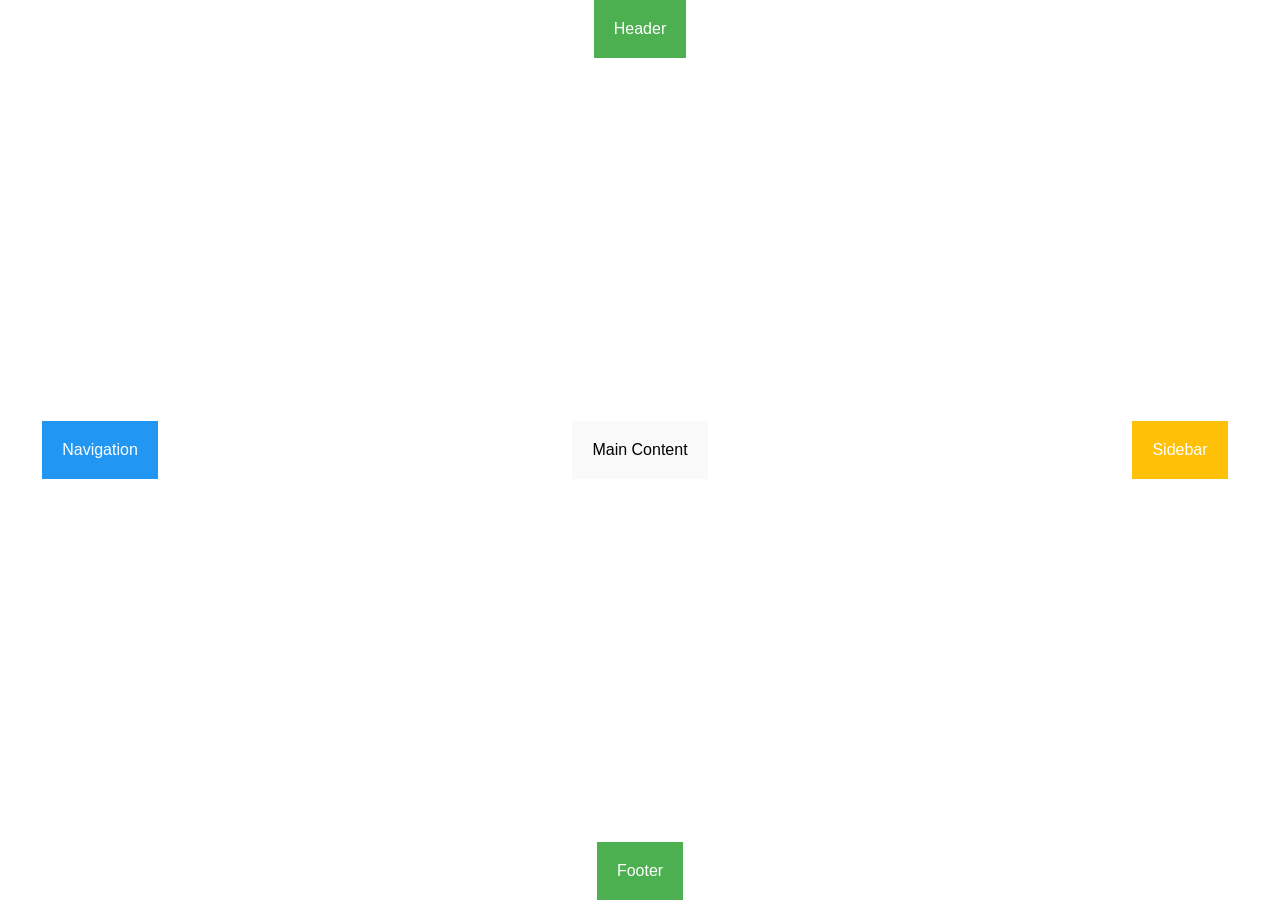
==== Repaso-Css/ej-grid/index.html @ 2ea8e74f "ej-grid" ====
<!DOCTYPE html>
<html lang="en">
<head>
    <meta charset="UTF-8">
    <meta name="viewport" content="width=device-width, initial-scale=1.0">
    <title>Grid Layout Examples</title>
    <link rel="stylesheet" href="./assets/css/style.css">
</head>
<body>
    <header class="header">Header</header>
    <nav class="nav">Navigation</nav>
    <main class="main">Main Content</main>
    <aside class="aside">Sidebar</aside>
    <footer class="footer">Footer</footer>
</body>
</html>
---- Repaso-Css/ej-grid/assets/css/style.css ----
body {
    display: grid;
    grid-template-areas: 
        "header header header"
        "nav main aside"
        "footer footer footer";
    grid-template-rows: auto 1fr auto;
    grid-template-columns: 200px 1fr 200px;
    height: 100vh;
    margin: 0;
    font-family: Arial, sans-serif;
}

/* Estilos de las áreas del grid */
.header {
    grid-area: header;
    background-color: #4CAF50;
    padding: 20px;
    text-align: center;
    color: white;
}

.nav {
    grid-area: nav;
    background-color: #2196F3;
    padding: 20px;
    color: white;
}

.main {
    grid-area: main;
    background-color: #f9f9f9;
    padding: 20px;
}

.aside {
    grid-area: aside;
    background-color: #FFC107;
    padding: 20px;
    color: white;
}

.footer {
    grid-area: footer;
    background-color: #4CAF50;
    padding: 20px;
    text-align: center;
    color: white;
}

/* Grid gap */
/* Agrega un espacio de 10px entre las filas y columnas del grid */
body {
    gap: 10px;
}

/* Ejemplo de grid-auto-rows y grid-auto-columns */
/* Establece tamaños automáticos para las filas y columnas adicionales */
body {
    grid-auto-rows: minmax(100px, auto);
    grid-auto-columns: minmax(100px, auto);
}

/* Ejemplo de justify-content */
/* Centra el contenido del grid horizontalmente */
body {
    justify-content: center;
}

/* Ejemplo de align-content */
/* Centra el contenido del grid verticalmente */
body {
    align-content: center;
}

/* Ejemplo de justify-items */
/* Centra los elementos de cada celda horizontalmente */
body {
    justify-items: center;
}

/* Ejemplo de align-items */
/* Centra los elementos de cada celda verticalmente */
body {
    align-items: center;
}

/* Ejemplo de grid-template-areas con media query */
@media (max-width: 600px) {
    body {
        grid-template-areas: 
            "header"
            "nav"
            "main"
            "aside"
            "footer";
        grid-template-columns: 1fr;
        grid-template-rows: auto;
    }
}
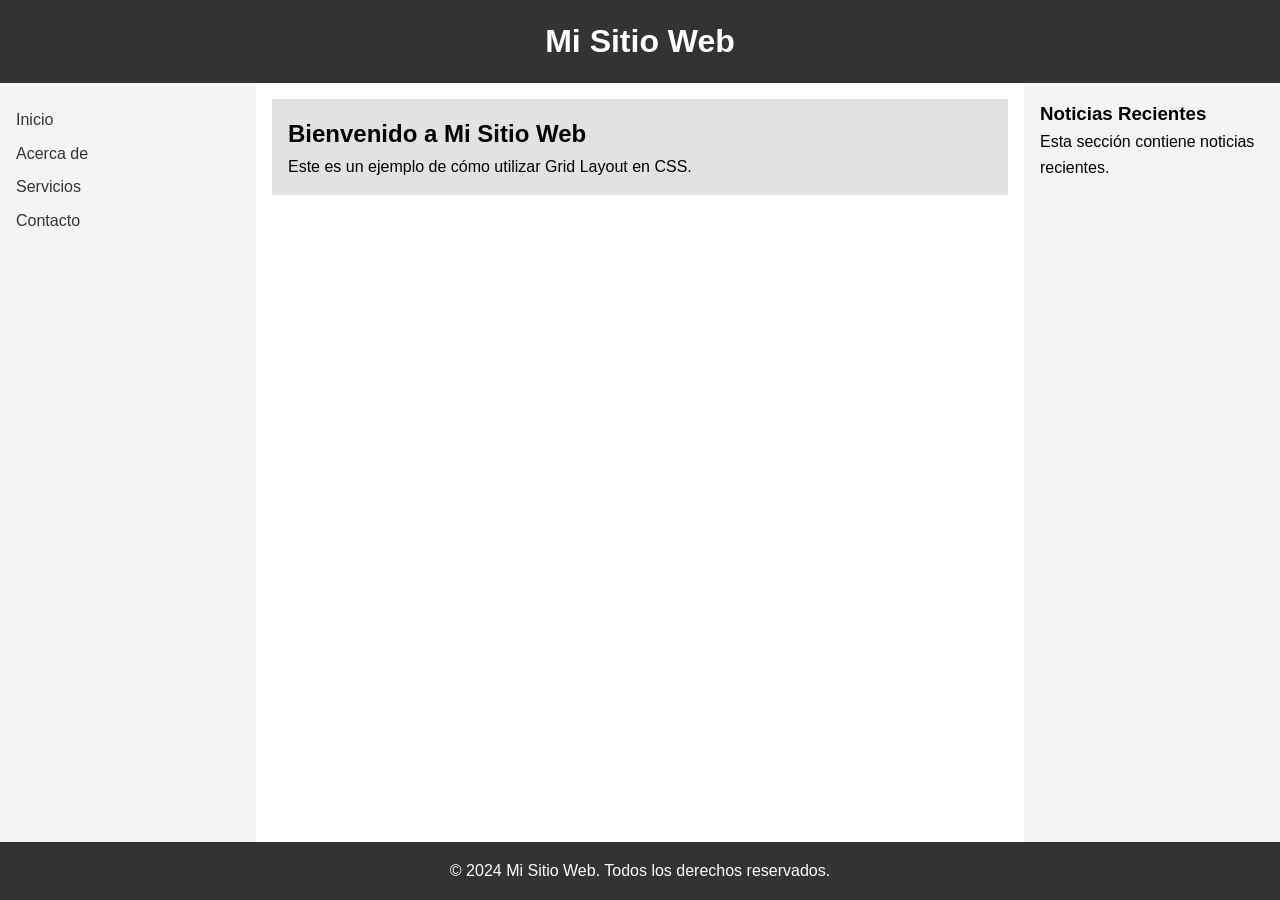
==== commit 3c361c3c: "up" ====
--- a/Repaso-Css/ej-grid/index.html
+++ b/Repaso-Css/ej-grid/index.html
@@ -1,16 +1,35 @@
 <!DOCTYPE html>
-<html lang="en">
+<html lang="es">
 <head>
     <meta charset="UTF-8">
     <meta name="viewport" content="width=device-width, initial-scale=1.0">
-    <title>Grid Layout Examples</title>
+    <title>Ejemplo de Grid Layout</title>
     <link rel="stylesheet" href="./assets/css/style.css">
 </head>
 <body>
-    <header class="header">Header</header>
-    <nav class="nav">Navigation</nav>
-    <main class="main">Main Content</main>
-    <aside class="aside">Sidebar</aside>
-    <footer class="footer">Footer</footer>
+    <header>
+        <h1>Mi Sitio Web</h1>
+    </header>
+    <nav>
+        <ul>
+            <li><a href="#">Inicio</a></li>
+            <li><a href="#">Acerca de</a></li>
+            <li><a href="#">Servicios</a></li>
+            <li><a href="#">Contacto</a></li>
+        </ul>
+    </nav>
+    <main>
+        <article>
+            <h2>Bienvenido a Mi Sitio Web</h2>
+            <p>Este es un ejemplo de cómo utilizar Grid Layout en CSS.</p>
+        </article>
+    </main>
+    <aside>
+        <h3>Noticias Recientes</h3>
+        <p>Esta sección contiene noticias recientes.</p>
+    </aside>
+    <footer>
+        <p>&copy; 2024 Mi Sitio Web. Todos los derechos reservados.</p>
+    </footer>
 </body>
 </html>
--- a/Repaso-Css/ej-grid/assets/css/style.css
+++ b/Repaso-Css/ej-grid/assets/css/style.css
@@ -1,100 +1,80 @@
+/* Reset básico para eliminar márgenes y paddings predeterminados */
+* {
+    margin: 0;
+    padding: 0;
+    box-sizing: border-box;
+}
+
+/* Estilos básicos del body */
+body {
+    font-family: Arial, sans-serif;
+    line-height: 1.6;
+}
+
+/* Contenedor principal utilizando Grid Layout */
 body {
     display: grid;
     grid-template-areas: 
         "header header header"
         "nav main aside"
         "footer footer footer";
-    grid-template-rows: auto 1fr auto;
-    grid-template-columns: 200px 1fr 200px;
-    height: 100vh;
-    margin: 0;
-    font-family: Arial, sans-serif;
+    grid-template-columns: 1fr 3fr 1fr; /* Tres columnas con diferentes proporciones */
+    grid-template-rows: auto 1fr auto;  /* Alturas automáticas para header y footer, y flexible para main */
+    min-height: 100vh; /* Para asegurar que la página ocupe al menos el alto de la ventana */
 }
 
-/* Estilos de las áreas del grid */
-.header {
+/* Estilos para el header */
+header {
     grid-area: header;
-    background-color: #4CAF50;
-    padding: 20px;
+    background: #333;
+    color: white;
+    padding: 1rem;
     text-align: center;
-    color: white;
 }
 
-.nav {
+/* Estilos para la navegación */
+nav {
     grid-area: nav;
-    background-color: #2196F3;
-    padding: 20px;
-    color: white;
+    background: #f4f4f4;
+    padding: 1rem;
 }
 
-.main {
-    grid-area: main;
-    background-color: #f9f9f9;
-    padding: 20px;
+nav ul {
+    list-style: none;
 }
 
-.aside {
-    grid-area: aside;
-    background-color: #FFC107;
-    padding: 20px;
-    color: white;
+nav li {
+    margin: 0.5rem 0;
 }
 
-.footer {
-    grid-area: footer;
-    background-color: #4CAF50;
-    padding: 20px;
-    text-align: center;
-    color: white;
+nav a {
+    text-decoration: none;
+    color: #333;
 }
 
-/* Grid gap */
-/* Agrega un espacio de 10px entre las filas y columnas del grid */
-body {
-    gap: 10px;
+/* Estilos para el main */
+main {
+    grid-area: main;
+    padding: 1rem;
 }
 
-/* Ejemplo de grid-auto-rows y grid-auto-columns */
-/* Establece tamaños automáticos para las filas y columnas adicionales */
-body {
-    grid-auto-rows: minmax(100px, auto);
-    grid-auto-columns: minmax(100px, auto);
+article {
+    background: #e2e2e2;
+    padding: 1rem;
 }
 
-/* Ejemplo de justify-content */
-/* Centra el contenido del grid horizontalmente */
-body {
-    justify-content: center;
+/* Estilos para el aside */
+aside {
+    grid-area: aside;
+    background: #f4f4f4;
+    padding: 1rem;
 }
 
-/* Ejemplo de align-content */
-/* Centra el contenido del grid verticalmente */
-body {
-    align-content: center;
+/* Estilos para el footer */
+footer {
+    grid-area: footer;
+    background: #333;
+    color: white;
+    text-align: center;
+    padding: 1rem;
 }
-
-/* Ejemplo de justify-items */
-/* Centra los elementos de cada celda horizontalmente */
-body {
-    justify-items: center;
-}
-
-/* Ejemplo de align-items */
-/* Centra los elementos de cada celda verticalmente */
-body {
-    align-items: center;
-}
-
-/* Ejemplo de grid-template-areas con media query */
-@media (max-width: 600px) {
-    body {
-        grid-template-areas: 
-            "header"
-            "nav"
-            "main"
-            "aside"
-            "footer";
-        grid-template-columns: 1fr;
-        grid-template-rows: auto;
-    }
-}
